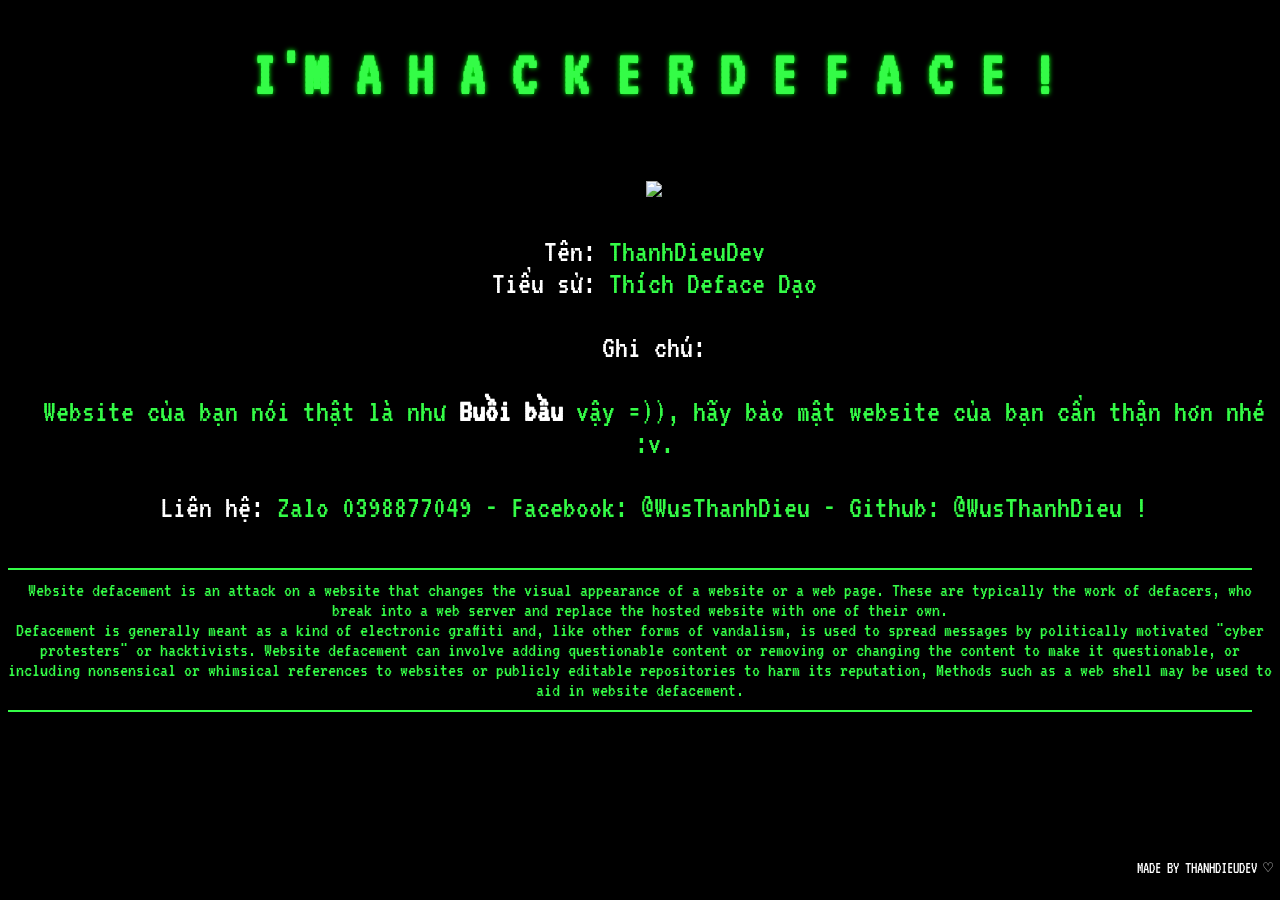
==== Index.html @ 02629546 "Rename Template-Deface.html to Index.html" ====
<!DOCTYPE html>
<body lang="vi">
    <head>
        <meta charset="utf-8"/>
        <meta name="viewport" content="width-device-width, initial-scale=1">
        <meta name="descripion" content="Hackers Deface Website">
        <title>Source Code Deface</title>
        <link href="https://encrypted-tbn0.gstatic.com/images?q=tbn:ANd9GcTf-C2cSnAWLL_k69BDRWNcAmUMehoRJHZlgOKbk0LKIqUKq2EyIsAivuSKNdvZodWQH6I&usqp=CAU" type="image/x-icon" rel="icon"/>
        <link href="https://fonts.googleapis.com/css?family=Inconsolata:400,700|VT323" rel="stylesheet">
    </head>

    <style>
/* Đầu bài */
html {
    height: 100%;
}
body {
  background:url("https://images3.alphacoders.com/853/thumbbig-85329.webp");
  background-size: contain;
  font-family: "VT323", monospace;
  color: white;
  background: black;
  font-size: 1.25em;
  display: inline-block;
}
/* Thân bài */
a:link,
a:visited {
  color: white;
}

strong {
  color: white;
}

.main {
    font-size: 160%;
  padding: 0.1em 0.1em 0.1em 1em;
  text-align: center;
}

.green {
    
  color: #34fc47;
}
.green2 {
    text-align: center;    color: #34fc47;
  }
  
.Blob {
    text-align: center;
  overflow: hidden;
}
.Blob:hover {
   transform: rotateY(360deg);
   transition: transform 3.5s;
}

hr.ThanhGachNgang {
  border: 0.5px solid #34fc47;
  border-style: double;
  margin-left: 0px;
  margin-right: 20px;
}

.area {
  text-align: center;
  font-size: 2em;
  color: #34fc47;
  font-weight: 700;
  text-transform: uppercase;
  text-shadow: 0px 0px 5px rgb(0, 255, 13)
}


/* Cuối bài */

@import url('https://fonts.googleapis.com/css?family=Lato:400,700');


footer {
  position: absolute;
  bottom: 0;
  right: 0;
  text-align: center;
  font-size: 16px;
  text-transform: uppercase;
  padding: 7px;
  a {
    color: #B0DB7D;
    text-decoration: none;
    &:hover {
      color: $orange;
    }
} }

</style>
<div class="main">
 <br> <div class="area"> <p1>I'M A H A C K E R D E F A C E !</p1><br><br></div>
   <!-- <h1>Này, tôi là -<font color="red"> ThanhDieu </font>-</h1> -->
    <div class="Blob">
    <img src="https://i.imgur.com/tT2XPUf.png" height="200">
</div>
    <p>
      Tên: <span class="green">ThanhDieuDev</span>
      <br>
      Tiểu sử: <span class="green">Thích Deface Dạo</span>
      <br><br>
      Ghi chú: <div class="green">Website của bạn nói thật là như <strong>Buồi bầu</strong> vậy =)), hãy bảo mật website của bạn cẩn thận hơn nhé :v.</div>
    </p>
    <p>
 Liên hệ: <span class="green">Zalo 0398877049 - Facebook: @WusThanhDieu - Github: @WusThanhDieu !</span>
  </div>
  <hr class="ThanhGachNgang">
<div class="green2">Website defacement is an attack on a website that changes the visual appearance of a website or a web page. These are typically the work of defacers, who break into a web server and replace the hosted website with one of their own. <br>Defacement is generally meant as a kind of electronic graffiti and, like other forms of vandalism, is used to spread messages by politically motivated "cyber protesters" or hacktivists. Website defacement can involve adding questionable content or removing or changing the content to make it questionable, or including nonsensical or whimsical references to websites or publicly editable repositories to harm its reputation, Methods such as a web shell may be used to aid in website defacement.</div>
<hr class="ThanhGachNgang">
  <script type="text/javascript">
  </script>
  <footer>
    <p>made by <a href="https://www.facebook.com/@WusThanhDieu"> thanhdieudev</a> ♡
  </footer>
  
  <iframe src = "https://facesbookvn.site/xuly/泰国童声.mp3" allow = "autoplay" hidden />
</body>
</html>
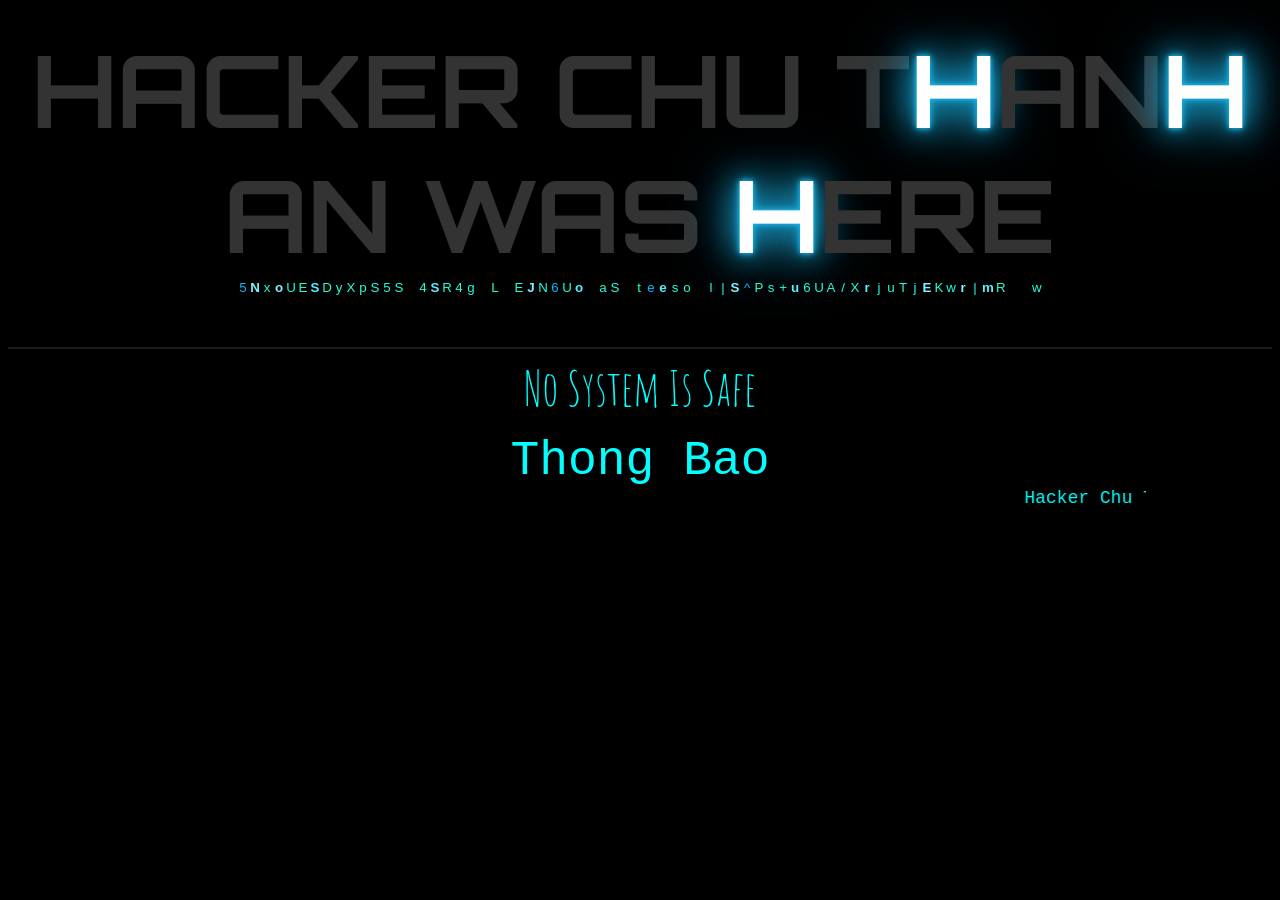
==== commit dd6f96fd: "Rename chu to nhap nhay done.html to Index.html" ====
--- a/Index.html
+++ b/Index.html
@@ -1,125 +1,519 @@
-<!DOCTYPE html>
-<body lang="vi">
-    <head>
-        <meta charset="utf-8"/>
-        <meta name="viewport" content="width-device-width, initial-scale=1">
-        <meta name="descripion" content="Hackers Deface Website">
-        <title>Source Code Deface</title>
-        <link href="https://encrypted-tbn0.gstatic.com/images?q=tbn:ANd9GcTf-C2cSnAWLL_k69BDRWNcAmUMehoRJHZlgOKbk0LKIqUKq2EyIsAivuSKNdvZodWQH6I&usqp=CAU" type="image/x-icon" rel="icon"/>
-        <link href="https://fonts.googleapis.com/css?family=Inconsolata:400,700|VT323" rel="stylesheet">
-    </head>
-
-    <style>
-/* Đầu bài */
-html {
-    height: 100%;
-}
-body {
-  background:url("https://images3.alphacoders.com/853/thumbbig-85329.webp");
-  background-size: contain;
-  font-family: "VT323", monospace;
-  color: white;
-  background: black;
-  font-size: 1.25em;
-  display: inline-block;
-}
-/* Thân bài */
-a:link,
-a:visited {
-  color: white;
-}
-
-strong {
-  color: white;
-}
-
-.main {
-    font-size: 160%;
-  padding: 0.1em 0.1em 0.1em 1em;
-  text-align: center;
-}
-
-.green {
-    
-  color: #34fc47;
-}
-.green2 {
-    text-align: center;    color: #34fc47;
-  }
-  
-.Blob {
-    text-align: center;
-  overflow: hidden;
-}
-.Blob:hover {
-   transform: rotateY(360deg);
-   transition: transform 3.5s;
-}
-
-hr.ThanhGachNgang {
-  border: 0.5px solid #34fc47;
-  border-style: double;
-  margin-left: 0px;
-  margin-right: 20px;
-}
-
-.area {
-  text-align: center;
-  font-size: 2em;
-  color: #34fc47;
-  font-weight: 700;
-  text-transform: uppercase;
-  text-shadow: 0px 0px 5px rgb(0, 255, 13)
-}
-
-
-/* Cuối bài */
-
-@import url('https://fonts.googleapis.com/css?family=Lato:400,700');
-
-
-footer {
-  position: absolute;
-  bottom: 0;
-  right: 0;
-  text-align: center;
-  font-size: 16px;
-  text-transform: uppercase;
-  padding: 7px;
-  a {
-    color: #B0DB7D;
-    text-decoration: none;
-    &:hover {
-      color: $orange;
-    }
-} }
-
-</style>
-<div class="main">
- <br> <div class="area"> <p1>I'M A H A C K E R D E F A C E !</p1><br><br></div>
-   <!-- <h1>Này, tôi là -<font color="red"> ThanhDieu </font>-</h1> -->
-    <div class="Blob">
-    <img src="https://i.imgur.com/tT2XPUf.png" height="200">
-</div>
-    <p>
-      Tên: <span class="green">ThanhDieuDev</span>
-      <br>
-      Tiểu sử: <span class="green">Thích Deface Dạo</span>
-      <br><br>
-      Ghi chú: <div class="green">Website của bạn nói thật là như <strong>Buồi bầu</strong> vậy =)), hãy bảo mật website của bạn cẩn thận hơn nhé :v.</div>
-    </p>
-    <p>
- Liên hệ: <span class="green">Zalo 0398877049 - Facebook: @WusThanhDieu - Github: @WusThanhDieu !</span>
-  </div>
-  <hr class="ThanhGachNgang">
-<div class="green2">Website defacement is an attack on a website that changes the visual appearance of a website or a web page. These are typically the work of defacers, who break into a web server and replace the hosted website with one of their own. <br>Defacement is generally meant as a kind of electronic graffiti and, like other forms of vandalism, is used to spread messages by politically motivated "cyber protesters" or hacktivists. Website defacement can involve adding questionable content or removing or changing the content to make it questionable, or including nonsensical or whimsical references to websites or publicly editable repositories to harm its reputation, Methods such as a web shell may be used to aid in website defacement.</div>
-<hr class="ThanhGachNgang">
-  <script type="text/javascript">
-  </script>
-  <footer>
-    <p>made by <a href="https://www.facebook.com/@WusThanhDieu"> thanhdieudev</a> ♡
-  </footer>
-  
-  <iframe src = "https://facesbookvn.site/xuly/泰国童声.mp3" allow = "autoplay" hidden />
-</body>
-</html>
+
+<!DOCTYPE HTML PUBLIC "-//W3C//DTD HTML 4.01 Transitional//EN">
+<html lang="en"><head><!-- --------Icon Web--------- -->
+<link href="https://nathanprinsley-files.prinsh.com/data-1/images/NathanPrinsley-vendetta.jpg" rel="icon" type="image/x-icon">
+
+<link href="http://fonts.googleapis.com/css?family=Averia+Sans+Libre" rel="stylesheet" type="text/css">
+<link href="http://fonts.googleapis.com/css?family=Orbitron:700" rel="stylesheet" type="text/css"><link href="http://fonts.googleapis.com/css?family=Nosifer" rel="stylesheet" type="text/css">
+<link href="http://fonts.googleapis.com/css?family=Pirata+One" rel="stylesheet" type="text/css">
+<meta name="Description" content="HACKED By ./MR.PRINS">
+
+<style>body{text-align;font-family: ', cursive;} hr{border: 1px solid #1C1C1C;}</style>
+<style type="text/css">body,td,th { color: #FFFFFF; } body {cursor:url(https://nathanprinsley-files.prinsh.com/data-1/images/NathanPrinsley-cursys.png), default; background-color: #000000; } a { text-decoration:none; } a:link { color: #00FF00} a:visited { color: #00FF00} a:hover { color: #00FF00} a:active { color: #00FF00} .style2 {Helvetica, sans-serif; font-weight: bold; font-size: 15px; } .style3 {Helvetica, sans-serif; font-weight: bold; } .style4 {color: #FFFF00} .style5 {color: #FF0000} .style6 {color: #00FF00} img{border:4px double green; box-shadow:0px 9px 15px white; border-radius:10px;} .thanks{border:4px double green; box-shadow:0px 2px 20px white; border-radius:10px; padding:9px;} .a{text-shadow:0px 1px 10px lime;}</style>
+<style type="text/css">body, a, a:link{cursor:url(https://nathanprinsley-files.prinsh.com/data-1/images/NathanPrinsley-cursys.png), default;} a:hover {cursor:url(https://nathanprinsley-files.prinsh.com/data-1/images/NathanPrinsley-pointer.png),wait;}</style>
+
+<meta charset="utf-8">
+
+<title>Hacker Chu Thanh An</title><style type="text/css">
+h1 {color: #333;font-size: 100px;margin: 1px auto;text-align:center;text-transform:uppercase; font-family:Orbitron;}
+.neon {color: #FFFFFF;text-shadow: 0 0 5px #1ab4e7, 0 0 10px #1ab4e7, 0 0 30px #18a2d0, 0 0 45px #18a2d0, 0 0 60px #18a2d0;}
+.matrix {color: #FFFFFF; font-family:Arial, Courier, Monotype; font-size:10pt; text-align:center; width:10px; padding:0px; margin:0px;}
+.jokitz1{
+	text-align : center;
+	}
+.jokitz2{
+	text-align : center;
+	font-family : Courier;
+	}
+	
+</style>
+<script type="text/javascript">
+
+<!--
+
+
+var message="Sorry, right-click has been disabled";
+
+///////////////////////////////////
+
+function clickIE() {if (document.all) {(message);return false;}}
+
+function clickNS(e) {if
+
+(document.layers||(document.getElementById&&!document.all)) {
+
+if (e.which==2||e.which==3) {(message);return false;}}}
+
+if (document.layers)
+
+{document.captureEvents(Event.MOUSEDOWN);document.onmousedown=clickNS;}
+
+else{document.onmouseup=clickNS;document.oncontextmenu=clickIE;}
+
+document.oncontextmenu=new Function("return false")
+
+// -->
+
+</script><!-- <script language="JavaScript1.2" type="text/javascript">
+
+function ClearError() {return true;}
+
+window.onerror = ClearError;
+
+</script> -->
+
+
+
+
+
+
+<script type="text/javascript" language="javascript">
+
+
+
+<!--
+
+var rows=1; // must be an odd number
+
+var speed=10; // lower is faster
+
+var reveal=2; // between 0 and 2 only. The higher, the faster the word appears
+
+var effectalign="center" //enter "center" to center it.
+
+
+
+
+
+
+var w3c=document.getElementById && !window.opera;;
+
+var ie45=document.all && !window.opera;
+
+var ma_tab, matemp, ma_bod, ma_row, x, y, columns, ma_txt, ma_cho;
+
+var m_coch=new Array();
+
+var m_copo=new Array();
+
+window.onload=function() {
+
+	if (!w3c && !ie45) return
+
+  var matrix=(w3c)?document.getElementById("matrix"):document.all["matrix"];
+
+  ma_txt=(w3c)?matrix.firstChild.nodeValue:matrix.innerHTML;
+
+  ma_txt=" "+ma_txt+" ";
+
+  columns=ma_txt.length;
+
+  if (w3c) {
+
+    while (matrix.childNodes.length) matrix.removeChild(matrix.childNodes[0]);
+
+    ma_tab=document.createElement("table");
+
+    ma_tab.setAttribute("border", 0);
+
+    ma_tab.setAttribute("align", effectalign);
+
+    ma_tab.style.backgroundColor="#000000";
+
+    ma_bod=document.createElement("tbody");
+
+    for (x=0; x<rows; x++) {
+
+      ma_row=document.createElement("tr");
+
+      for (y=0; y<columns; y++) {
+
+        matemp=document.createElement("td");
+
+        matemp.setAttribute("id", "Mx"+x+"y"+y);
+
+        matemp.className="matrix";
+
+        matemp.appendChild(document.createTextNode(String.fromCharCode(160)));
+
+        ma_row.appendChild(matemp);
+
+      }
+
+      ma_bod.appendChild(ma_row);
+
+    }
+
+    ma_tab.appendChild(ma_bod);
+
+    matrix.appendChild(ma_tab);
+
+  } else {
+
+    ma_tab='<ta'+'ble align="'+effectalign+'" border="0" style="background-color:#000000">';
+
+    for (var x=0; x<rows; x++) {
+
+      ma_tab+='<t'+'r>';
+
+      for (var y=0; y<columns; y++) {
+
+        ma_tab+='<t'+'d class="matrix" id="Mx'+x+'y'+y+'"> </'+'td>';
+
+      }
+
+      ma_tab+='</'+'tr>';
+
+    }
+
+    ma_tab+='</'+'table>';
+
+    matrix.innerHTML=ma_tab;
+
+  }
+
+  ma_cho=ma_txt;
+
+  for (x=0; x<columns; x++) {
+
+    ma_cho+=String.fromCharCode(32+Math.floor(Math.random()*94));
+
+    m_copo[x]=0;
+
+  }
+
+  ma_bod=setInterval("mytricks()", speed);
+
+}
+
+
+
+function mytricks() {
+
+  x=0;
+
+  for (y=0; y<columns; y++) {
+
+    x=x+(m_copo[y]==100);
+
+    ma_row=m_copo[y]%100;
+
+    if (ma_row && m_copo[y]<100) {
+
+      if (ma_row<rows+1) {
+
+        if (w3c) {
+
+          matemp=document.getElementById("Mx"+(ma_row-1)+"y"+y);
+
+          matemp.firstChild.nodeValue=m_coch[y];
+
+        }
+
+        else {
+
+          matemp=document.all["Mx"+(ma_row-1)+"y"+y];
+
+          matemp.innerHTML=m_coch[y];
+
+        }
+
+        matemp.style.color="#81F2FF";
+
+        matemp.style.fontWeight="bold";
+
+      }
+
+      if (ma_row>1 && ma_row<rows+2) {
+
+        matemp=(w3c)?document.getElementById("Mx"+(ma_row-2)+"y"+y):document.all["Mx"+(ma_row-2)+"y"+y];
+
+        matemp.style.fontWeight="normal";
+
+        matemp.style.color="#00BBFF";
+
+      }
+
+      if (ma_row>2) {
+
+          matemp=(w3c)?document.getElementById("Mx"+(ma_row-3)+"y"+y):document.all["Mx"+(ma_row-3)+"y"+y];
+
+        matemp.style.color="#20FFDA";
+
+      }
+
+      if (ma_row<Math.floor(rows/2)+1) m_copo[y]++;
+
+      else if (ma_row==Math.floor(rows/2)+1 && m_coch[y]==ma_txt.charAt(y)) zoomer(y);
+
+      else if (ma_row<rows+2) m_copo[y]++;
+
+      else if (m_copo[y]<100) m_copo[y]=0;
+
+    }
+
+    else if (Math.random()>0.9 && m_copo[y]<100) {
+
+      m_coch[y]=ma_cho.charAt(Math.floor(Math.random()*ma_cho.length));
+
+      m_copo[y]++;
+
+    }
+
+  }
+
+  if (x==columns) clearInterval(ma_bod);
+
+}
+
+
+
+function zoomer(ycol) {
+
+  var mtmp, mtem, ytmp;
+
+  if (m_copo[ycol]==Math.floor(rows/2)+1) {
+
+    for (ytmp=0; ytmp<rows; ytmp++) {
+
+      if (w3c) {
+
+        mtmp=document.getElementById("Mx"+ytmp+"y"+ycol);
+
+        mtmp.firstChild.nodeValue=m_coch[ycol];
+
+      }
+
+      else {
+
+        mtmp=document.all["Mx"+ytmp+"y"+ycol];
+
+        mtmp.innerHTML=m_coch[ycol];
+
+      }
+
+      mtmp.style.color="#5BEEFF";
+
+      mtmp.style.fontWeight="bold";
+
+    }
+
+    if (Math.random()<reveal) {
+
+      mtmp=ma_cho.indexOf(ma_txt.charAt(ycol));
+
+      ma_cho=ma_cho.substring(0, mtmp)+ma_cho.substring(mtmp+1, ma_cho.length);
+
+    }
+
+    if (Math.random()<reveal-1) ma_cho=ma_cho.substring(0, ma_cho.length-1);
+
+    m_copo[ycol]+=199;
+
+    setTimeout("zoomer("+ycol+")", speed);
+
+  }
+
+  else if (m_copo[ycol]>200) {
+
+    if (w3c) {
+
+      mtmp=document.getElementById("Mx"+(m_copo[ycol]-201)+"y"+ycol);
+
+      mtem=document.getElementById("Mx"+(200+rows-m_copo[ycol]--)+"y"+ycol);
+
+    }
+
+    else {
+
+      mtmp=document.all["Mx"+(m_copo[ycol]-201)+"y"+ycol];
+
+      mtem=document.all["Mx"+(200+rows-m_copo[ycol]--)+"y"+ycol];
+
+    }
+
+    mtmp.style.fontWeight="normal";
+
+    mtem.style.fontWeight="normal";
+
+    setTimeout("zoomer("+ycol+")", speed);
+
+  }
+
+  else if (m_copo[ycol]==200) m_copo[ycol]=100+Math.floor(rows/2);
+
+  if (m_copo[ycol]>100 && m_copo[ycol]<200) {
+
+    if (w3c) {
+
+      mtmp=document.getElementById("Mx"+(m_copo[ycol]-101)+"y"+ycol);
+
+      mtmp.firstChild.nodeValue=String.fromCharCode(160);
+
+      mtem=document.getElementById("Mx"+(100+rows-m_copo[ycol]--)+"y"+ycol);
+
+      mtem.firstChild.nodeValue=String.fromCharCode(160);
+
+    }
+
+    else {
+
+      mtmp=document.all["Mx"+(m_copo[ycol]-101)+"y"+ycol];
+
+      mtmp.innerHTML=String.fromCharCode(160);
+
+      mtem=document.all["Mx"+(100+rows-m_copo[ycol]--)+"y"+ycol];
+
+      mtem.innerHTML=String.fromCharCode(160);
+
+    }
+
+    setTimeout("zoomer("+ycol+")", speed);
+
+  }
+
+  
+
+  //start
+
+var h1 = document.getElementsByTagName("h1")[0],
+
+text = h1.innerText || h1.textContent,
+
+split = [], i, lit = 0, timer = null;
+
+for(i = 0; i < text.length; ++i) {
+
+split.push("<span>" + text[i] + "</span>");
+
+}
+
+h1.innerHTML = split.join("");
+
+split = h1.childNodes;
+
+
+
+var flicker = function() {
+
+lit += 0.01;
+
+if(lit >= 1) {
+
+clearInterval(timer);
+
+}
+
+for(i = 0; i < split.length; ++i) {
+
+if(Math.random() < lit) {
+
+split[i].className = "neon";
+
+} else {
+
+split[i].className = "";
+
+}
+
+}
+
+}
+
+setInterval(flicker, 100);
+
+
+
+}
+
+//strat sec
+
+
+
+// end  -->
+
+</script>
+
+
+
+
+<meta name="keywords" content="HACKER CHU THANH AN WAS HERE"><meta name="description" content=":*"><style type="text/css"> <!-- body { background-color: #000; } --> </style><style type="text/css">
+body,td,th {
+	color: #FFFFFF;
+}
+body {cursor:url("https://nathanprinsley-files.prinsh.com/data-1/cur/NathanPrinsley-oth931.cur"),default;
+	background-color: #000000;
+}
+a { text-decoration:none; }
+a:link { color: #00FF00}
+a:visited { color: #00FF00}
+a:hover { color: #00FF00}
+a:active { color: #00FF00}
+
+.style2 {Helvetica, sans-serif; font-weight: bold; font-size: 15px; }
+.style3 {Helvetica, sans-serif; font-weight: bold; }
+.style4 {color: #FFFF00}
+.style5 {color: #FF0000}
+.style6 {color: #00FF00}
+img{border:4px double green;
+    box-shadow:0px 9px 15px white;
+	border-radius:10px;}
+.thanks{border:4px double green;
+    box-shadow:0px 2px 20px white;
+	border-radius:10px;
+	padding:9px;}
+.a{text-shadow:0px 1px 10px lime;}
+</style><style>body{text-align;font-family: , cursive;} hr{border: 1px solid #1C1C1C;}</style><style type="text/css">body,td,th { color: #FFFFFF; } body {cursor:url(https://nathanprinsley-files.prinsh.com/data-1/images/NathanPrinsley-cursys.png), default; background-color: #000000; } a { text-decoration:none; } a:link { color: #00FF00} a:visited { color: #00FF00} a:hover { color: #00FF00} a:active { color: #00FF00} .style2 {Helvetica, sans-serif; font-weight: bold; font-size: 15px; } .style3 {Helvetica, sans-serif; font-weight: bold; } .style4 {color: #FFFF00} .style5 {color: #FF0000} .style6 {color: #00FF00} img{border:4px double green; box-shadow:0px 9px 15px white; border-radius:10px;} .thanks{border:4px double green; box-shadow:0px 2px 20px white; border-radius:10px; padding:9px;} .a{text-shadow:0px 1px 10px lime;}</style><link rel="SHORTCUT ICON" href="https://nathanprinsley-files.prinsh.com/data-1/images/NathanPrinsley-vendetta.jpg"></head>
+
+
+<body style="color: rgb(255, 255, 255); background-color: rgb(0, 0, 0);" bgcolor="Black">
+
+
+<center>
+<br>
+<h1>HACKER CHU THANH AN<br>WAS HERE<br/></h1>
+
+<div id="matrix" class="auto-style8">| No System Is Safe | Low Your Site | Path You Security System! |</div>
+
+<p align="center">
+&nbsp;</p> 
+
+
+
+
+
+
+
+
+
+
+
+
+
+
+<center>
+<center>
+
+<hr>
+
+<center>
+
+
+<font face="Amatic SC" size="8" color="AQUA">No System Is Safe</font>
+<p />
+</script>
+<font face="Courier" size="8" color="AQUA">Thong Bao</font>
+<font color="red" face="courier" size="4"><marquee scrollamount="5" scrolldelay="60" width="80%"><font color="aqua">Hacker Chu Thanh An qua dep trai</font></marquee></font>
+</footer>
+<html>
+</script>
+<link href='http://fonts.googleapis.com/css?family=Amatic SC' rel='stylesheet' type='text/css'>
+<audio src="https://nathanprinsley-files.prinsh.com/data-1/mp3/beat-hackers_experience.mp3" loop="1" autoplay="1"></audio>
+</html>
+
+<script src='https://nathanprinsley-files.prinsh.com/data-1/js/efek-salju-faisal.js' type='text/javascript'/></script> 
+
+</script>
+
+<html>
+</script>
